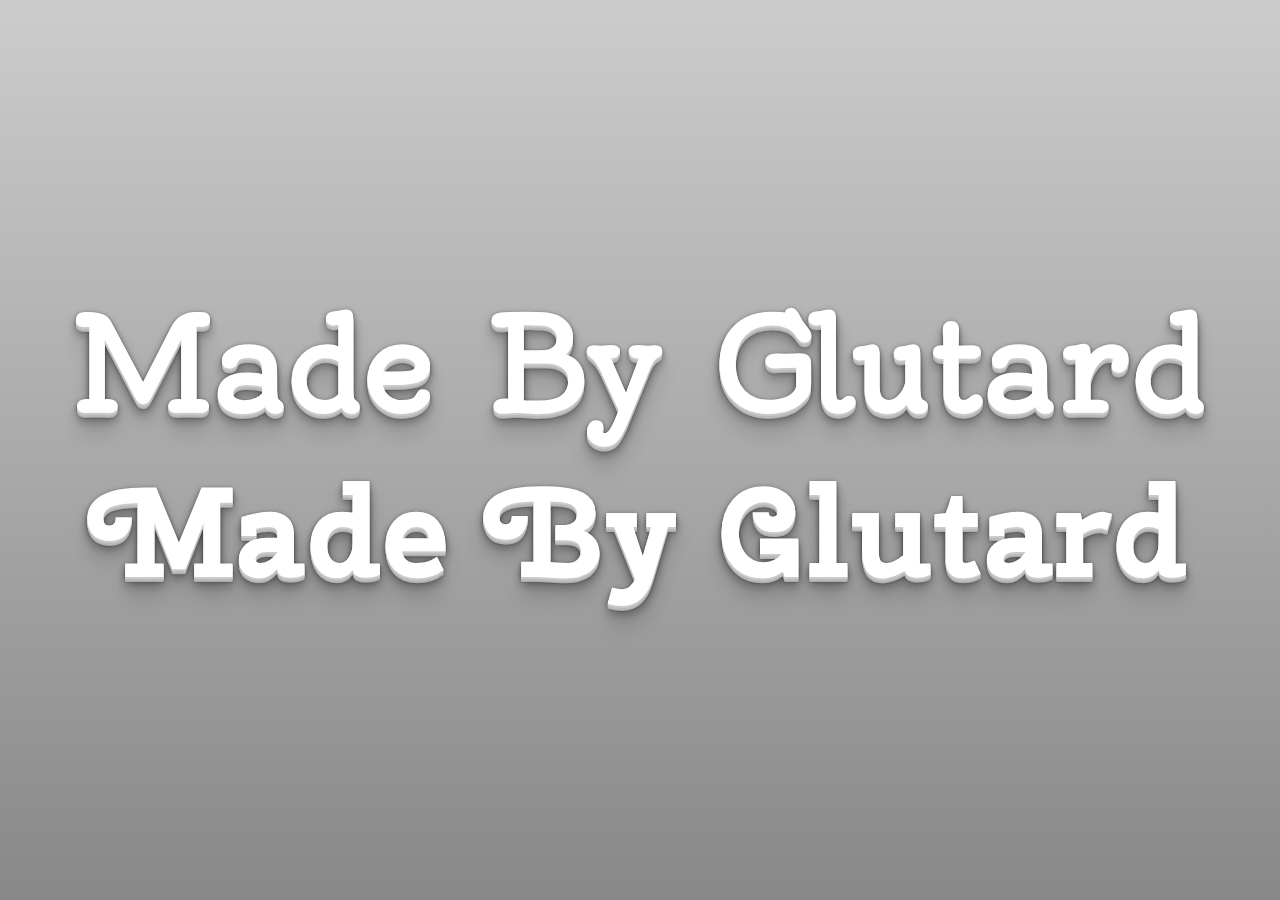
==== index.html @ d3020788 "Default" ====
<!doctype html>
<html lang="en">
<head>
    <meta charset="utf-8">
    <meta http-equiv="X-UA-Compatible" content="IE=edge">
    <title>Made By Glutard</title>

    <meta name="viewport" content="width=device-width,initial-scale=1">
    <meta name="apple-mobile-web-app-capable" content="yes">
    <meta name="apple-mobile-web-app-status-bar-style" content="black">

    <link rel="icon" href="img/favicon.ico">
    <link rel="stylesheet" href="http://fonts.googleapis.com/css?family=Emilys+Candy|Oldenburg|Poiret+One|Lily+Script+One|Corben:400,700|Glass+Antiqua|Arbutus|Gorditas:400,700|Cherry+Swash:400,700|Buda:300|Purple+Purse|Love+Ya+Like+A+Sister">
    <link rel="stylesheet" href="css/main.css">
</head>
<body>
    <h1>Made By Glutard</h1>
    <h1>Made By Glutard</h1>
</body>
</html>
---- css/main.css ----
html,
body {
    width: 100%;
    height: 100%;
}

html {
    display: table;
}

body {
    display: table-cell;
    vertical-align: middle;
    text-align: center;

    background-color: #aaa;
    background-image: linear-gradient(#ccc, #888);
}

h1 {
    margin: 0;
    padding: 0;

    color: #fff;
    font-size: 800%;
    font-family: 'Helvetica Neue';

    text-shadow: 0 1px 0 #ccc,
               0 2px 0 #c9c9c9,
               0 3px 0 #bbb,
               0 4px 0 #b9b9b9,
               0 5px 0 #aaa,
               0 6px 1px rgba(0,0,0,.1),
               0 0 5px rgba(0,0,0,.1),
               0 1px 3px rgba(0,0,0,.3),
               0 3px 5px rgba(0,0,0,.2),
               0 5px 10px rgba(0,0,0,.25),
               0 10px 10px rgba(0,0,0,.2),
               0 20px 20px rgba(0,0,0,.15);

    //-webkit-mask-image: linear-gradient(rgba(0,0,0,1), rgba(0,0,0,0.4));
}

h1:nth-child(1) {
    font-family: 'Oldenburg', cursive;
}
h1:nth-child(2) {
    font-family: 'Cherry Swash', cursive;
}
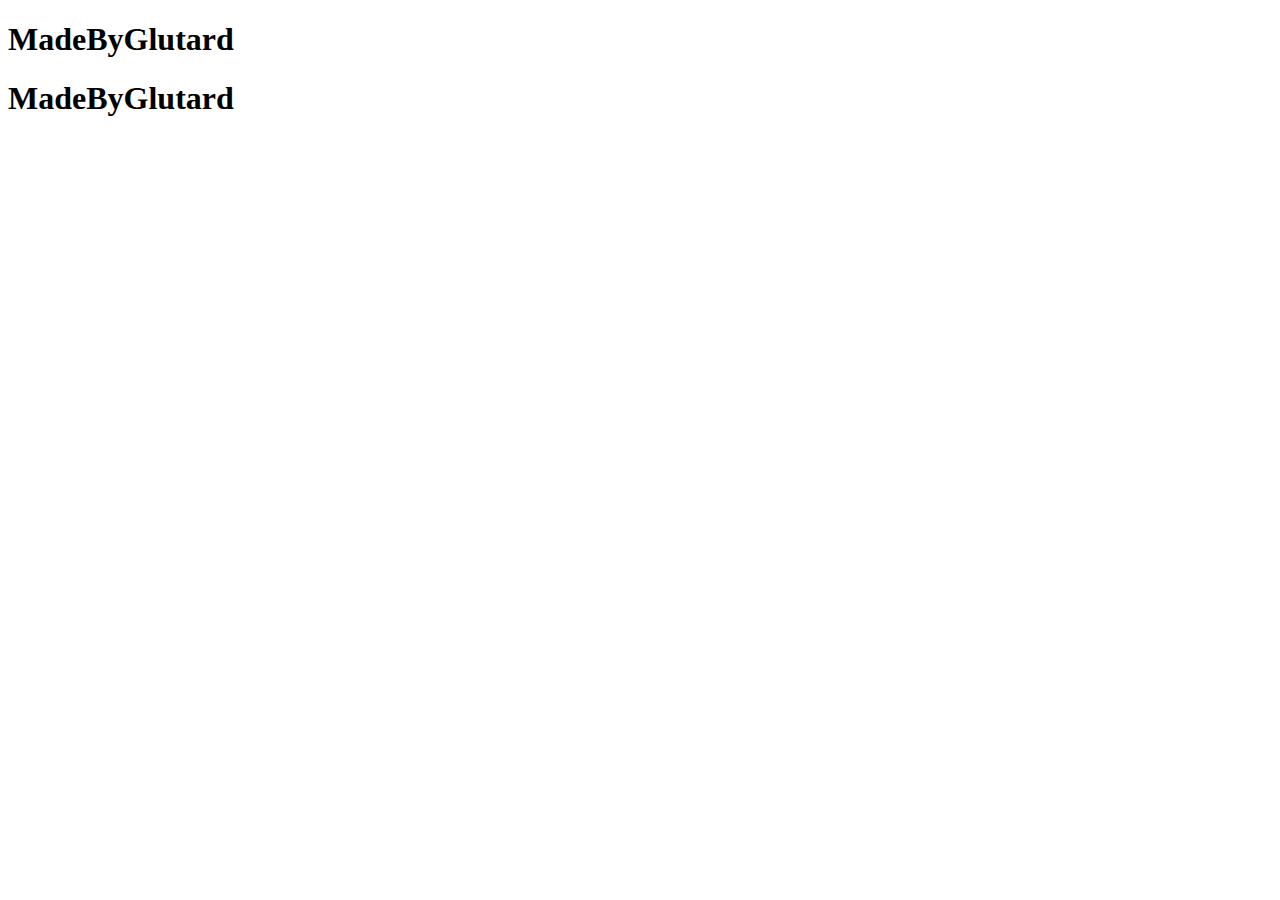
==== commit c3314da9: "Lean(?)" ====
--- a/index.html
+++ b/index.html
@@ -3,7 +3,7 @@
 <head>
     <meta charset="utf-8">
     <meta http-equiv="X-UA-Compatible" content="IE=edge">
-    <title>Made By Glutard</title>
+    <title>MadeByGlutard</title>
 
     <meta name="viewport" content="width=device-width,initial-scale=1">
     <meta name="apple-mobile-web-app-capable" content="yes">
@@ -14,7 +14,7 @@
     <link rel="stylesheet" href="css/main.css">
 </head>
 <body>
-    <h1>Made By Glutard</h1>
-    <h1>Made By Glutard</h1>
+    <h1>MadeByGlutard</h1>
+    <h1>MadeByGlutard</h1>
 </body>
 </html>
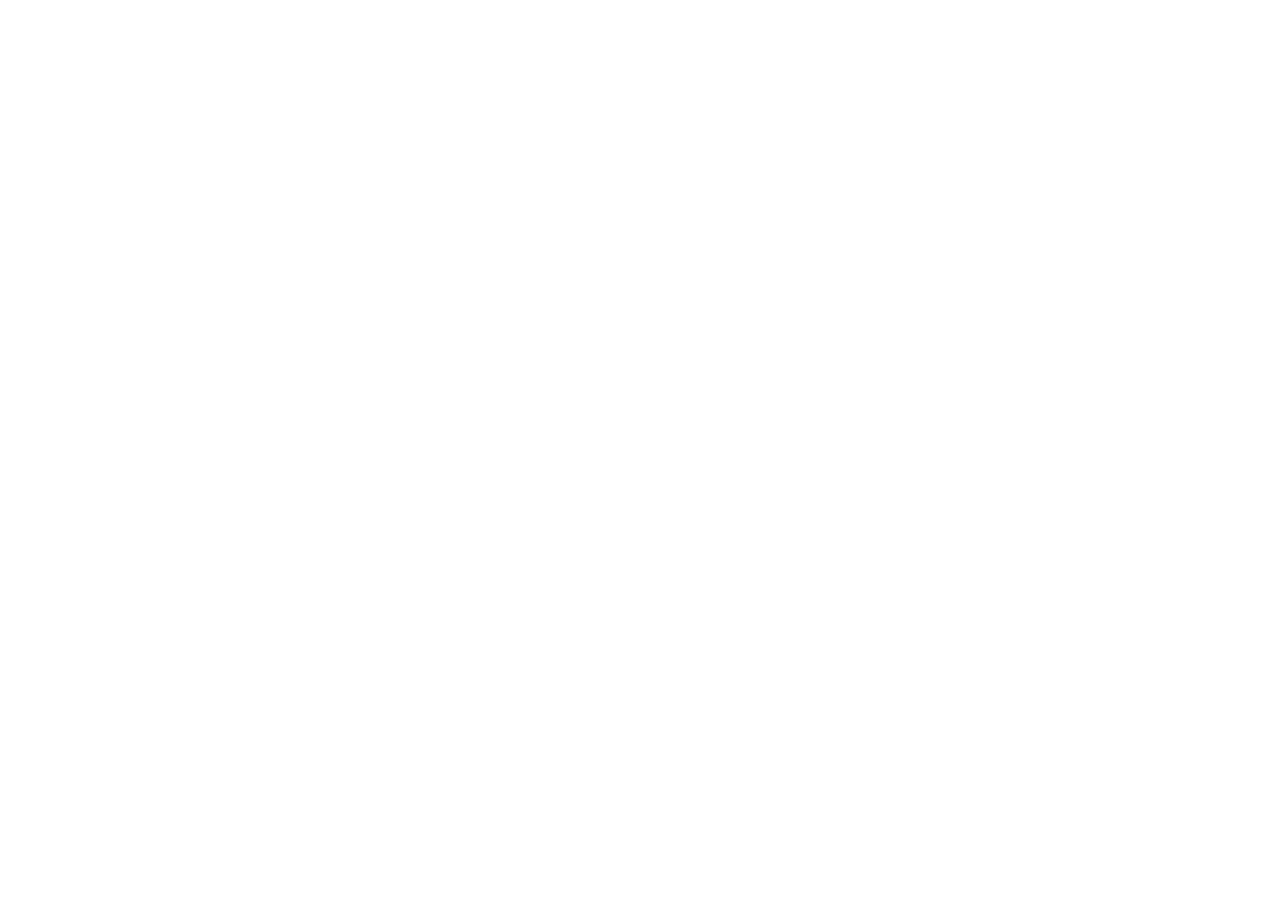
==== commit 8cb3975d: "Redirect" ====
--- a/index.html
+++ b/index.html
@@ -2,19 +2,12 @@
 <html lang="en">
 <head>
     <meta charset="utf-8">
-    <meta http-equiv="X-UA-Compatible" content="IE=edge">
     <title>MadeByGlutard</title>
 
-    <meta name="viewport" content="width=device-width,initial-scale=1">
-    <meta name="apple-mobile-web-app-capable" content="yes">
-    <meta name="apple-mobile-web-app-status-bar-style" content="black">
-
-    <link rel="icon" href="img/favicon.ico">
-    <link rel="stylesheet" href="http://fonts.googleapis.com/css?family=Emilys+Candy|Oldenburg|Poiret+One|Lily+Script+One|Corben:400,700|Glass+Antiqua|Arbutus|Gorditas:400,700|Cherry+Swash:400,700|Buda:300|Purple+Purse|Love+Ya+Like+A+Sister">
-    <link rel="stylesheet" href="css/main.css">
+    <meta http-equiv="refresh" content="0; url=https://github.com/MadeByGlutard">
 </head>
 <body>
-    <h1>MadeByGlutard</h1>
-    <h1>MadeByGlutard</h1>
+    <a href="https://github.com/MadeByGlutard">https://github.com/MadeByGlutard</a>
+    <script>document.location.href='https://github.com/MadeByGlutard'</script>
 </body>
 </html>
